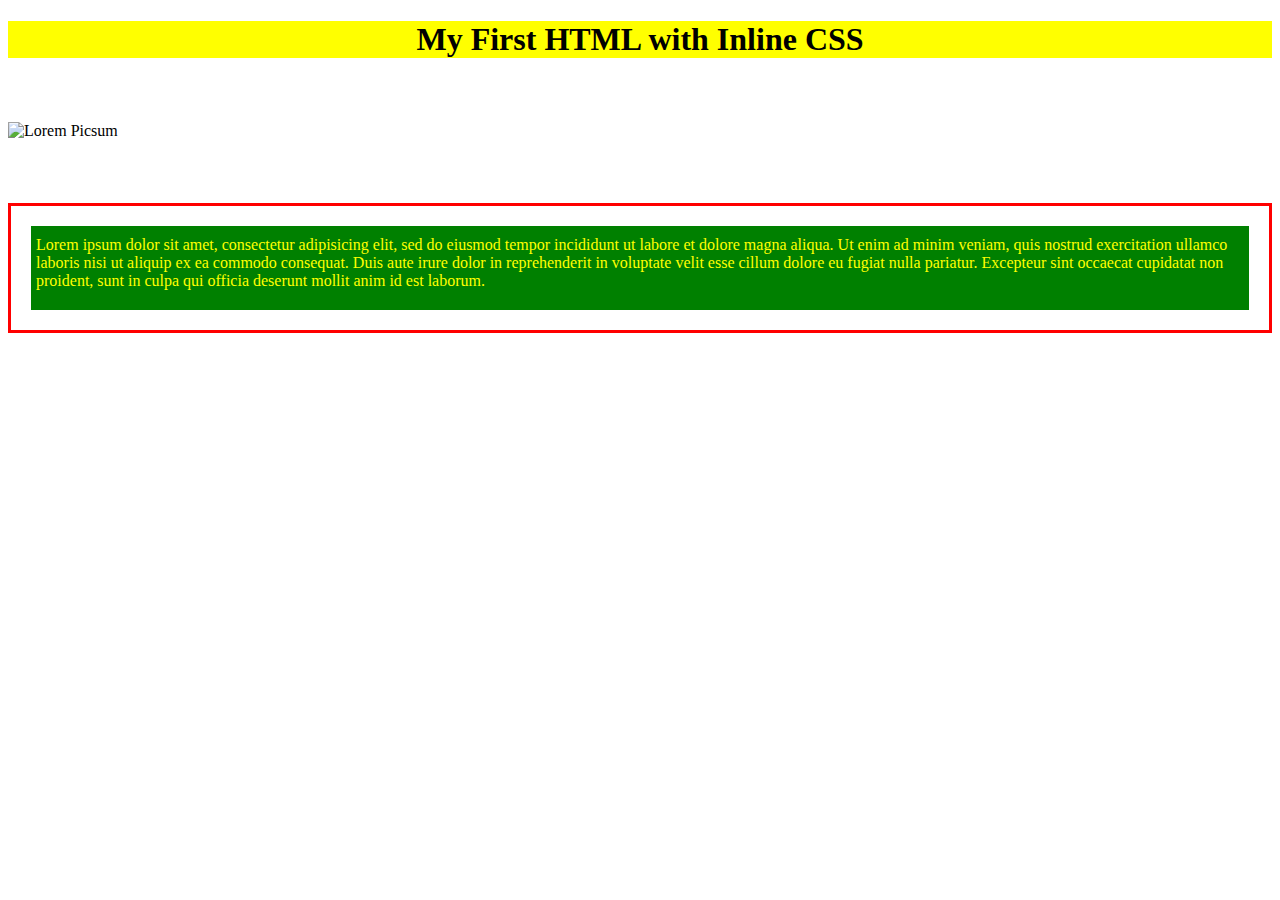
==== index.html @ ece7364a "update files" ====
<!DOCTYPE html>
<html lang="en">
<head>
  <meta charset="UTF-8">
  <meta name="viewport" content="width=device-width, initial-scale=1.0">
  <meta http-equiv="X-UA-Compatible" content="ie=edge">
  <title>Simple HTML and Inline CSS</title>
</head>
<body>
  <h1 style="background-color: yellow; color: black; text-align:center;">My First HTML with Inline CSS</h1>
  <img src="https://picsum.photos/300" alt="Lorem Picsum" style="display: block; margin: 5% auto;">
  <div class="container" style="border: 3px solid red;">
    <p style="background-color: green; color: yellow; padding: 10px 5px 20px 5px; margin: 20px 20px 20px 20px;">
      Lorem ipsum dolor sit amet, consectetur adipisicing elit, sed do eiusmod tempor incididunt ut labore et dolore magna aliqua. Ut enim ad minim veniam, quis nostrud exercitation ullamco laboris nisi ut aliquip ex ea commodo consequat. Duis aute irure dolor in reprehenderit in voluptate velit esse cillum dolore eu fugiat nulla pariatur. Excepteur sint occaecat cupidatat non proident, sunt in culpa qui officia deserunt mollit anim id est laborum.
    </p>
  </div>
</body>
</html>
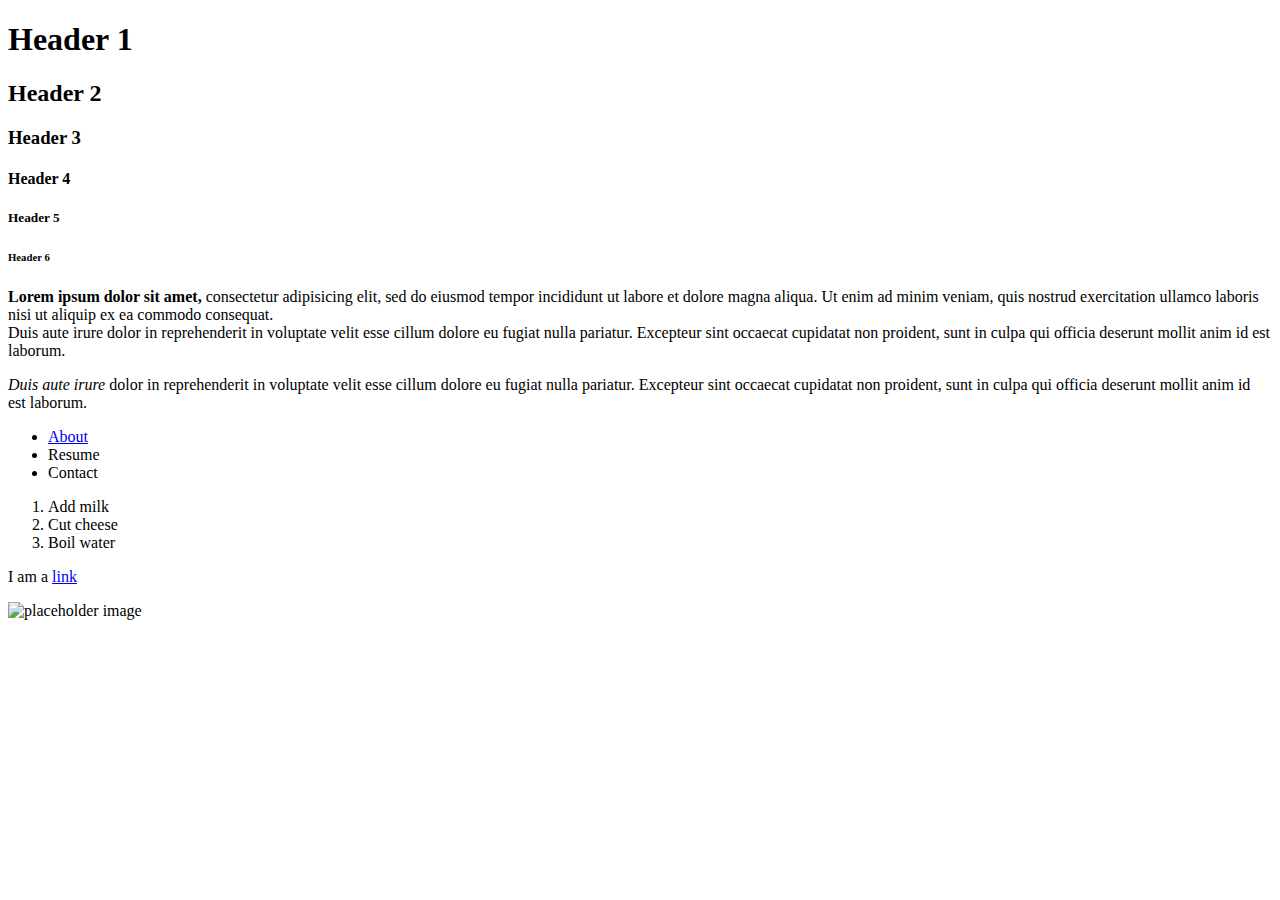
==== commit a1a42811: "add sample code" ====
--- a/index.html
+++ b/index.html
@@ -4,15 +4,30 @@
   <meta charset="UTF-8">
   <meta name="viewport" content="width=device-width, initial-scale=1.0">
   <meta http-equiv="X-UA-Compatible" content="ie=edge">
-  <title>Simple HTML and Inline CSS</title>
+  <title>Document</title>
 </head>
 <body>
-  <h1 style="background-color: yellow; color: black; text-align:center;">My First HTML with Inline CSS</h1>
-  <img src="https://picsum.photos/300" alt="Lorem Picsum" style="display: block; margin: 5% auto;">
-  <div class="container" style="border: 3px solid red;">
-    <p style="background-color: green; color: yellow; padding: 10px 5px 20px 5px; margin: 20px 20px 20px 20px;">
-      Lorem ipsum dolor sit amet, consectetur adipisicing elit, sed do eiusmod tempor incididunt ut labore et dolore magna aliqua. Ut enim ad minim veniam, quis nostrud exercitation ullamco laboris nisi ut aliquip ex ea commodo consequat. Duis aute irure dolor in reprehenderit in voluptate velit esse cillum dolore eu fugiat nulla pariatur. Excepteur sint occaecat cupidatat non proident, sunt in culpa qui officia deserunt mollit anim id est laborum.
-    </p>
+  <h1>Header 1</h1>
+  <h2>Header 2</h2>
+  <h3>Header 3</h3>
+  <h4>Header 4</h4>
+  <h5>Header 5</h5>
+  <h6>Header 6</h6>
+  <p><strong>Lorem ipsum dolor sit amet,</strong> consectetur adipisicing elit, sed do eiusmod tempor incididunt ut labore et dolore magna aliqua. Ut enim ad minim veniam, quis nostrud exercitation ullamco laboris nisi ut aliquip ex ea commodo consequat. <br>Duis aute irure dolor in reprehenderit in voluptate velit esse cillum dolore eu fugiat nulla pariatur. Excepteur sint occaecat cupidatat non proident, sunt in culpa qui officia deserunt mollit anim id est laborum.</p>
+  <p><i>Duis aute irure</i> dolor in reprehenderit in voluptate velit esse cillum dolore eu fugiat nulla pariatur. Excepteur sint occaecat cupidatat non proident, sunt in culpa qui officia deserunt mollit anim id est laborum.</p>
+  <ul>
+    <li><a href="#">About</a></li>
+    <li>Resume</li>
+    <li>Contact</li>
+  </ul>
+  <ol>
+    <li>Add milk</li>
+    <li>Cut cheese</li>
+    <li>Boil water</li>
+  </ol>
+  <div id="about">
+    <p>I am a <a href="http://youtube.com" target="_blank">link</a></p>
+    <img src="https://picsum.photos/200" alt="placeholder image">
   </div>
 </body>
 </html>
